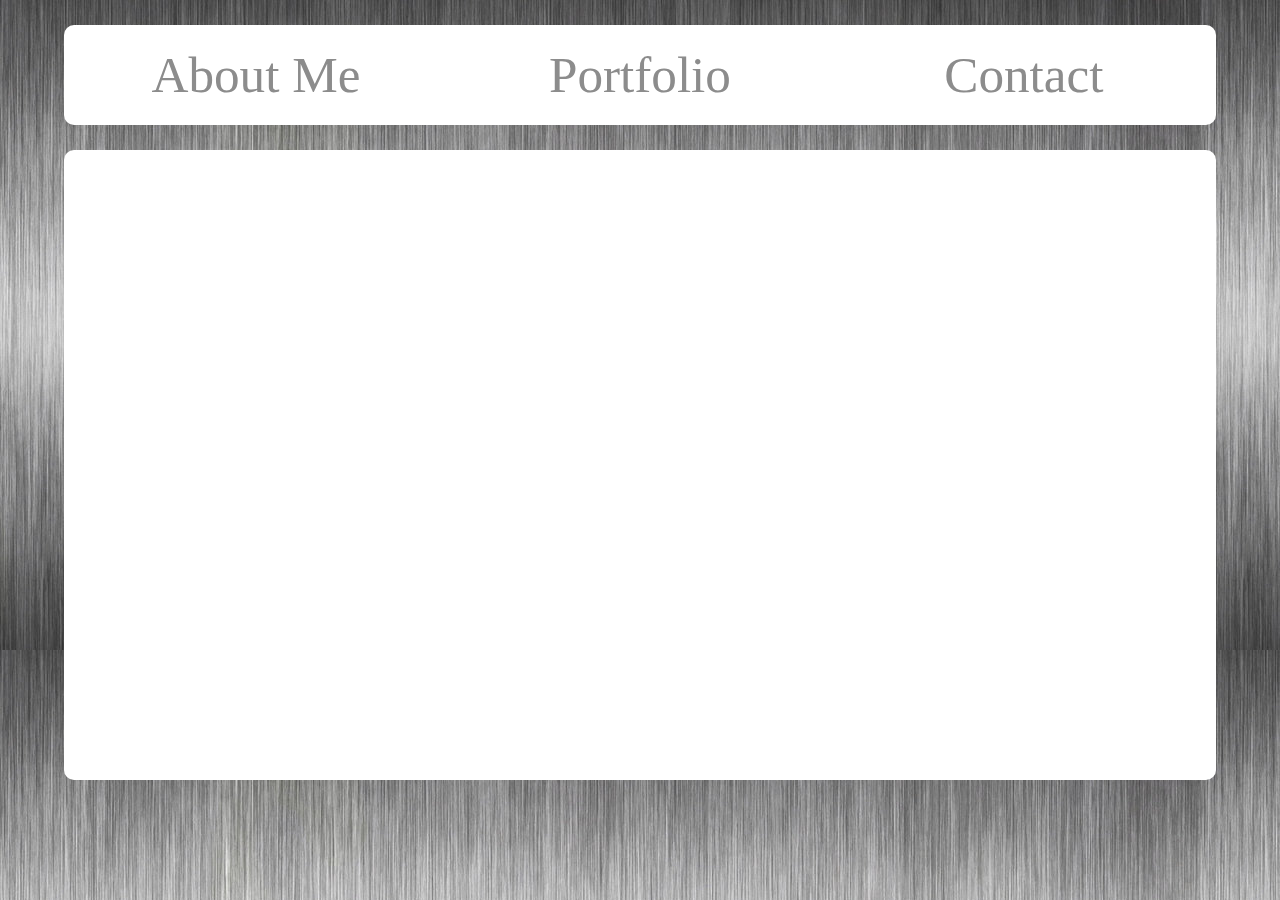
==== view/contact.html @ c58095f8 "added jquery routes for all three pages" ====
<!DOCTYPE html>
<html lang="en">

<head>
    <meta charset="UTF-8">
    <meta name="viewport" content="width=device-width, initial-scale=1.0">
    <meta http-equiv="X-UA-Compatible" content="ie=edge">
    <!--bootstrap cdns for the carousel-->
    <link rel="stylesheet" href="https://stackpath.bootstrapcdn.com/bootstrap/4.4.1/css/bootstrap.min.css"
        integrity="sha384-Vkoo8x4CGsO3+Hhxv8T/Q5PaXtkKtu6ug5TOeNV6gBiFeWPGFN9MuhOf23Q9Ifjh" crossorigin="anonymous">
    <script src="https://code.jquery.com/jquery-3.4.1.slim.min.js"
        integrity="sha384-J6qa4849blE2+poT4WnyKhv5vZF5SrPo0iEjwBvKU7imGFAV0wwj1yYfoRSJoZ+n"
        crossorigin="anonymous"></script>
    <script src="https://cdn.jsdelivr.net/npm/popper.js@1.16.0/dist/umd/popper.min.js"
        integrity="sha384-Q6E9RHvbIyZFJoft+2mJbHaEWldlvI9IOYy5n3zV9zzTtmI3UksdQRVvoxMfooAo"
        crossorigin="anonymous"></script>
    <script src="https://stackpath.bootstrapcdn.com/bootstrap/4.4.1/js/bootstrap.min.js"
        integrity="sha384-wfSDF2E50Y2D1uUdj0O3uMBJnjuUD4Ih7YwaYd1iqfktj0Uod8GCExl3Og8ifwB6"
        crossorigin="anonymous"></script>
    <!----------------------------------->
    <link rel="stylesheet" type="text/css" href="../public/styles/css/style.css">
    <title>James's Portfolio</title>
</head>

<body>
    <!----------------Default container--------------->
    <div class="flex-container">
        <!----------header that holds the links to pages on the webpage-->
        <div class="header">
            <h1 class="about-me">About Me</h1>
            <h1 class="port-text">Portfolio</h1>
            <h1 class="contact">Contact</h1>
        </div>
        <!-----------------About Me Page------------------->
        <div class="contact-me-box">

        </div>
        
    </div>


    <script src="https://code.jquery.com/jquery-3.4.1.js"
        integrity="sha256-WpOohJOqMqqyKL9FccASB9O0KwACQJpFTUBLTYOVvVU=" crossorigin="anonymous"></script>
    <script src="../public/js/contact.js"></script>
</body>

</html>
---- public/styles/css/style.css ----
body {
    height: 100vh;
    width: 100vw;
    padding: 0px;
    margin: 0px;
}

.flex-container {
    display: flex;
    flex-direction: column;
    width: 100%;
    height: 100%;
    background-image: url("../images/vzgQ3U_1200x650.jpg");
}

/* ---header styling and links---- */
.header {
    display: flex;
    background-color: white;
    color: rgb(140, 140, 140);
    font-family: Georgia, Times, 'Times New Roman', serif;
    height: 100px;
    width: 90%;
    margin-top: 25px;
    margin-bottom: 25px;
    margin-left: auto;
    margin-right: auto;
    border-radius: 10px;
}

.about-me, 
.port-text, 
.contact {
    display: flex;
    align-items: center;
    justify-content: center;
    width: 33.33%;
    height: 100%;
    font-size: 4vw;
    margin-top: auto;
    margin-bottom: auto;
}

.about-me:hover {
    border-top-left-radius: 10px;
    border-bottom-left-radius: 10px;
    cursor: pointer;
    color: white;
    background-color: rgb(19, 19, 68);
} 
.port-text:hover {
    cursor: pointer;
    color: white;
    background-color: rgb(19, 19, 68);
}

.contact:hover {
    border-top-right-radius: 10px;
    border-bottom-right-radius: 10px;
    cursor: pointer;
    color: white;
    background-color: rgb(19, 19, 68);
} 
/* ---end of header styling---- */


/*----about me page styling----*/

.about-me-box {
    width: 90%;
    height: 70%;
    background-color: white;
    margin-left: auto;
    margin-right: auto;
    border-radius: 10px;
}
/*----end of about me page styling----*/

/* portfolio page styling */

/* ---carousel css----- */

.carousel-size {
    display: flex;
    align-items: center;
    justify-content: center;
    width: 100vw;
}

.carousel-inner {
    width: 100%;
}

.carousel-item {
    width: 100%;
    
}

.img-size {
    width: 75%;
    border-radius: 10px;
    margin-left: auto;
    margin-right: auto;
}

.carousel-caption {
    height: 40%;
}

.project-title {
    font-size: 3vw;
}

.project-text {
    font-size: 2vw;
}

@media screen and (max-width: 500px) {
    .img-size {
        width: 80%;
        height: 45vh;
        border-radius: 10px;
        margin-left: auto;
        margin-right: auto;
    }

    .project-text {
        font-size: 3vw;
    }
    
    .project-title {
        font-size: 5vw;
    }
}

/* ---end of carousel css----- */

/* end of portfolio styling */

/*----contact me page styling----*/

.contact-me-box {
    width: 90%;
    height: 70%;
    background-color: white;
    margin-left: auto;
    margin-right: auto;
    border-radius: 10px;
}
/*----end of contact me page styling----*/
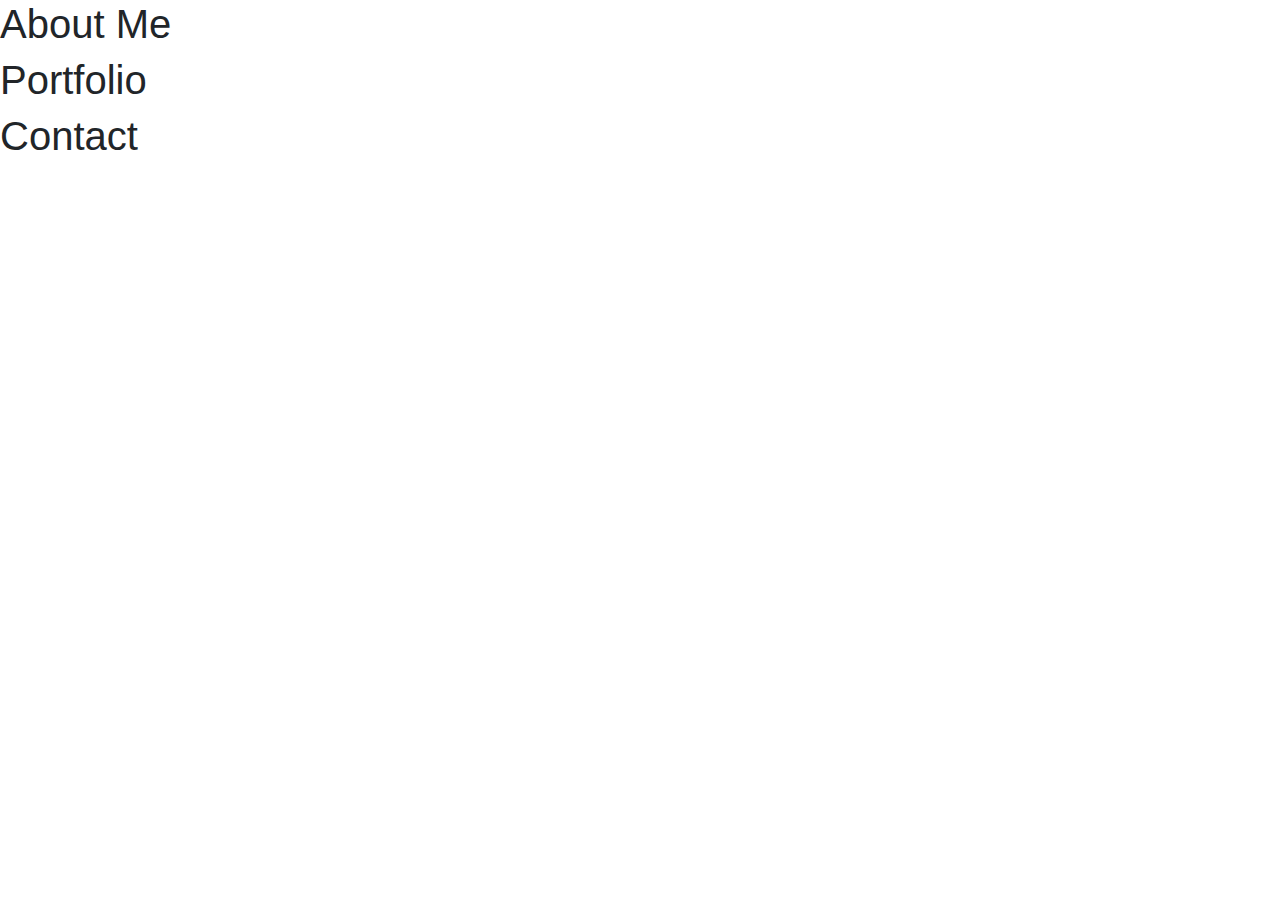
==== commit 28df8c89: "new" ====
--- a/view/contact.html
+++ b/view/contact.html
@@ -18,7 +18,7 @@
         integrity="sha384-wfSDF2E50Y2D1uUdj0O3uMBJnjuUD4Ih7YwaYd1iqfktj0Uod8GCExl3Og8ifwB6"
         crossorigin="anonymous"></script>
     <!----------------------------------->
-    <link rel="stylesheet" type="text/css" href="../public/styles/css/style.css">
+    <link rel="stylesheet" type="text/css" href="./public/styles/css/style.css">
     <title>James's Portfolio</title>
 </head>
 
@@ -35,13 +35,13 @@
         <div class="contact-me-box">
 
         </div>
-        
+
     </div>
 
 
     <script src="https://code.jquery.com/jquery-3.4.1.js"
         integrity="sha256-WpOohJOqMqqyKL9FccASB9O0KwACQJpFTUBLTYOVvVU=" crossorigin="anonymous"></script>
-    <script src="../public/js/contact.js"></script>
+    <script src="./public/js/contact.js"></script>
 </body>
 
 </html>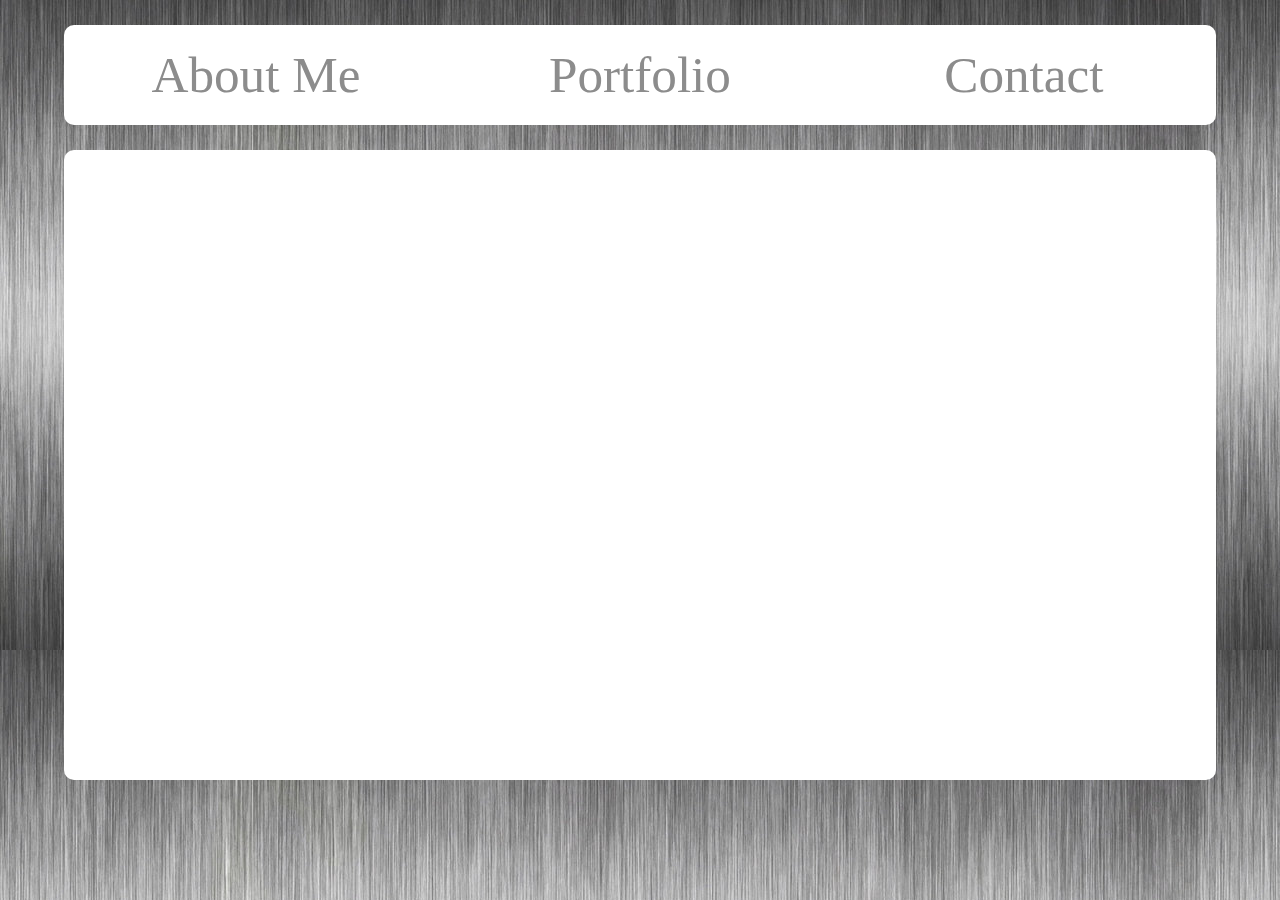
==== commit 63f82edb: "new" ====
--- a/view/contact.html
+++ b/view/contact.html
@@ -18,7 +18,7 @@
         integrity="sha384-wfSDF2E50Y2D1uUdj0O3uMBJnjuUD4Ih7YwaYd1iqfktj0Uod8GCExl3Og8ifwB6"
         crossorigin="anonymous"></script>
     <!----------------------------------->
-    <link rel="stylesheet" type="text/css" href="./public/styles/css/style.css">
+    <link rel="stylesheet" type="text/css" href="/public/styles/css/style.css">
     <title>James's Portfolio</title>
 </head>
 
@@ -41,7 +41,7 @@
 
     <script src="https://code.jquery.com/jquery-3.4.1.js"
         integrity="sha256-WpOohJOqMqqyKL9FccASB9O0KwACQJpFTUBLTYOVvVU=" crossorigin="anonymous"></script>
-    <script src="./public/js/contact.js"></script>
+    <script src="/public/js/contact.js"></script>
 </body>
 
 </html>--- a/public/styles/css/style.css
+++ b/public/styles/css/style.css
@@ -0,0 +1,150 @@
+body {
+    height: 100vh;
+    width: 100vw;
+    padding: 0px;
+    margin: 0px;
+}
+
+.flex-container {
+    display: flex;
+    flex-direction: column;
+    width: 100%;
+    height: 100%;
+    background-image: url("../images/vzgQ3U_1200x650.jpg");
+}
+
+/* ---header styling and links---- */
+.header {
+    display: flex;
+    background-color: white;
+    color: rgb(140, 140, 140);
+    font-family: Georgia, Times, 'Times New Roman', serif;
+    height: 100px;
+    width: 90%;
+    margin-top: 25px;
+    margin-bottom: 25px;
+    margin-left: auto;
+    margin-right: auto;
+    border-radius: 10px;
+}
+
+.about-me, 
+.port-text, 
+.contact {
+    display: flex;
+    align-items: center;
+    justify-content: center;
+    width: 33.33%;
+    height: 100%;
+    font-size: 4vw;
+    margin-top: auto;
+    margin-bottom: auto;
+}
+
+.about-me:hover {
+    border-top-left-radius: 10px;
+    border-bottom-left-radius: 10px;
+    cursor: pointer;
+    color: white;
+    background-color: rgb(19, 19, 68);
+} 
+.port-text:hover {
+    cursor: pointer;
+    color: white;
+    background-color: rgb(19, 19, 68);
+}
+
+.contact:hover {
+    border-top-right-radius: 10px;
+    border-bottom-right-radius: 10px;
+    cursor: pointer;
+    color: white;
+    background-color: rgb(19, 19, 68);
+} 
+/* ---end of header styling---- */
+
+
+/*----about me page styling----*/
+
+.about-me-box {
+    width: 90%;
+    height: 70%;
+    background-color: white;
+    margin-left: auto;
+    margin-right: auto;
+    border-radius: 10px;
+}
+/*----end of about me page styling----*/
+
+/* portfolio page styling */
+
+/* ---carousel css----- */
+
+.carousel-size {
+    display: flex;
+    align-items: center;
+    justify-content: center;
+    width: 100vw;
+}
+
+.carousel-inner {
+    width: 100%;
+}
+
+.carousel-item {
+    width: 100%;
+    
+}
+
+.img-size {
+    width: 75%;
+    border-radius: 10px;
+    margin-left: auto;
+    margin-right: auto;
+}
+
+.carousel-caption {
+    height: 40%;
+}
+
+.project-title {
+    font-size: 3vw;
+}
+
+.project-text {
+    font-size: 2vw;
+}
+
+@media screen and (max-width: 500px) {
+    .img-size {
+        width: 80%;
+        height: 45vh;
+        border-radius: 10px;
+        margin-left: auto;
+        margin-right: auto;
+    }
+
+    .project-text {
+        font-size: 3vw;
+    }
+    
+    .project-title {
+        font-size: 5vw;
+    }
+}
+
+/* ---end of carousel css----- */
+
+/* end of portfolio styling */
+
+/*----contact me page styling----*/
+
+.contact-me-box {
+    width: 90%;
+    height: 70%;
+    background-color: white;
+    margin-left: auto;
+    margin-right: auto;
+    border-radius: 10px;
+}
+/*----end of contact me page styling----*/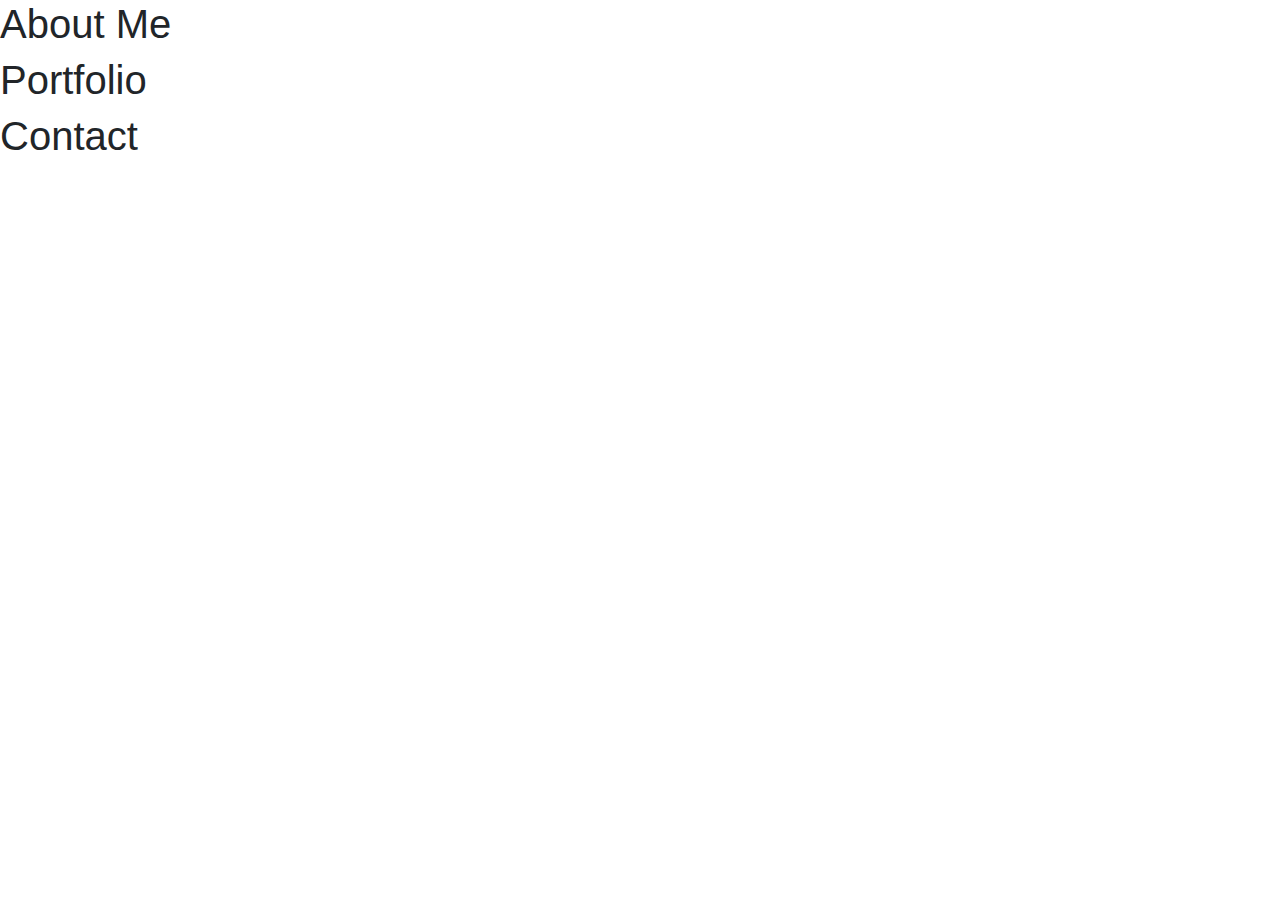
==== commit 5e2e062e: "new" ====
--- a/view/contact.html
+++ b/view/contact.html
@@ -18,7 +18,7 @@
         integrity="sha384-wfSDF2E50Y2D1uUdj0O3uMBJnjuUD4Ih7YwaYd1iqfktj0Uod8GCExl3Og8ifwB6"
         crossorigin="anonymous"></script>
     <!----------------------------------->
-    <link rel="stylesheet" type="text/css" href="/public/styles/css/style.css">
+    <link rel="stylesheet" type="text/css" href="./public/styles/css/style.css">
     <title>James's Portfolio</title>
 </head>
 
@@ -41,7 +41,7 @@
 
     <script src="https://code.jquery.com/jquery-3.4.1.js"
         integrity="sha256-WpOohJOqMqqyKL9FccASB9O0KwACQJpFTUBLTYOVvVU=" crossorigin="anonymous"></script>
-    <script src="/public/js/contact.js"></script>
+    <script src="./public/js/contact.js"></script>
 </body>
 
 </html>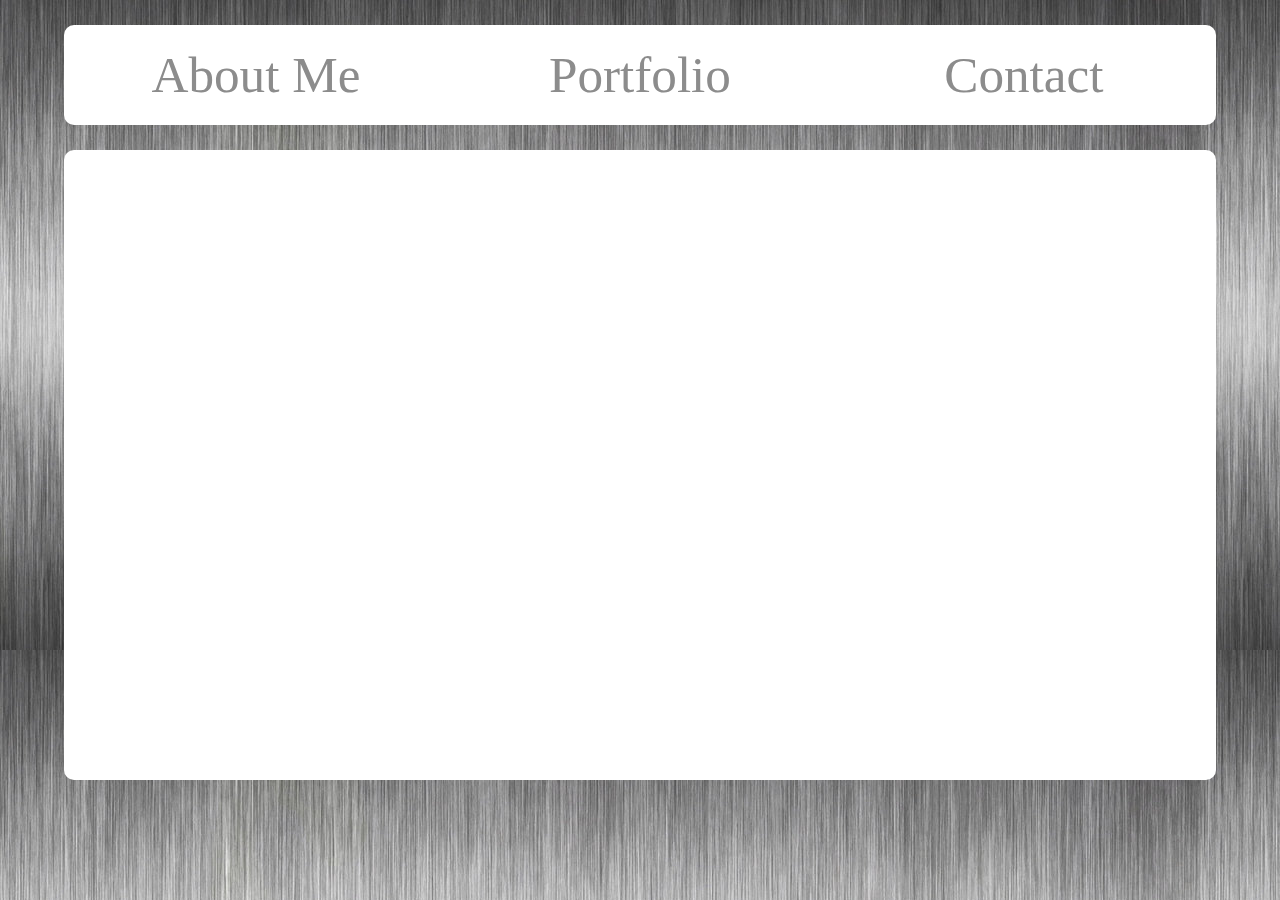
==== commit 76fc223d: "new" ====
--- a/view/contact.html
+++ b/view/contact.html
@@ -18,7 +18,7 @@
         integrity="sha384-wfSDF2E50Y2D1uUdj0O3uMBJnjuUD4Ih7YwaYd1iqfktj0Uod8GCExl3Og8ifwB6"
         crossorigin="anonymous"></script>
     <!----------------------------------->
-    <link rel="stylesheet" type="text/css" href="./public/styles/css/style.css">
+    <link rel="stylesheet" type="text/css" href="../public/styles/css/style.css">
     <title>James's Portfolio</title>
 </head>
 
@@ -41,7 +41,7 @@
 
     <script src="https://code.jquery.com/jquery-3.4.1.js"
         integrity="sha256-WpOohJOqMqqyKL9FccASB9O0KwACQJpFTUBLTYOVvVU=" crossorigin="anonymous"></script>
-    <script src="./public/js/contact.js"></script>
+    <script src="../public/js/contact.js"></script>
 </body>
 
 </html>--- a/public/styles/css/style.css
+++ b/public/styles/css/style.css
@@ -0,0 +1,150 @@
+body {
+    height: 100vh;
+    width: 100vw;
+    padding: 0px;
+    margin: 0px;
+}
+
+.flex-container {
+    display: flex;
+    flex-direction: column;
+    width: 100%;
+    height: 100%;
+    background-image: url("../images/vzgQ3U_1200x650.jpg");
+}
+
+/* ---header styling and links---- */
+.header {
+    display: flex;
+    background-color: white;
+    color: rgb(140, 140, 140);
+    font-family: Georgia, Times, 'Times New Roman', serif;
+    height: 100px;
+    width: 90%;
+    margin-top: 25px;
+    margin-bottom: 25px;
+    margin-left: auto;
+    margin-right: auto;
+    border-radius: 10px;
+}
+
+.about-me, 
+.port-text, 
+.contact {
+    display: flex;
+    align-items: center;
+    justify-content: center;
+    width: 33.33%;
+    height: 100%;
+    font-size: 4vw;
+    margin-top: auto;
+    margin-bottom: auto;
+}
+
+.about-me:hover {
+    border-top-left-radius: 10px;
+    border-bottom-left-radius: 10px;
+    cursor: pointer;
+    color: white;
+    background-color: rgb(19, 19, 68);
+} 
+.port-text:hover {
+    cursor: pointer;
+    color: white;
+    background-color: rgb(19, 19, 68);
+}
+
+.contact:hover {
+    border-top-right-radius: 10px;
+    border-bottom-right-radius: 10px;
+    cursor: pointer;
+    color: white;
+    background-color: rgb(19, 19, 68);
+} 
+/* ---end of header styling---- */
+
+
+/*----about me page styling----*/
+
+.about-me-box {
+    width: 90%;
+    height: 70%;
+    background-color: white;
+    margin-left: auto;
+    margin-right: auto;
+    border-radius: 10px;
+}
+/*----end of about me page styling----*/
+
+/* portfolio page styling */
+
+/* ---carousel css----- */
+
+.carousel-size {
+    display: flex;
+    align-items: center;
+    justify-content: center;
+    width: 100vw;
+}
+
+.carousel-inner {
+    width: 100%;
+}
+
+.carousel-item {
+    width: 100%;
+    
+}
+
+.img-size {
+    width: 75%;
+    border-radius: 10px;
+    margin-left: auto;
+    margin-right: auto;
+}
+
+.carousel-caption {
+    height: 40%;
+}
+
+.project-title {
+    font-size: 3vw;
+}
+
+.project-text {
+    font-size: 2vw;
+}
+
+@media screen and (max-width: 500px) {
+    .img-size {
+        width: 80%;
+        height: 45vh;
+        border-radius: 10px;
+        margin-left: auto;
+        margin-right: auto;
+    }
+
+    .project-text {
+        font-size: 3vw;
+    }
+    
+    .project-title {
+        font-size: 5vw;
+    }
+}
+
+/* ---end of carousel css----- */
+
+/* end of portfolio styling */
+
+/*----contact me page styling----*/
+
+.contact-me-box {
+    width: 90%;
+    height: 70%;
+    background-color: white;
+    margin-left: auto;
+    margin-right: auto;
+    border-radius: 10px;
+}
+/*----end of contact me page styling----*/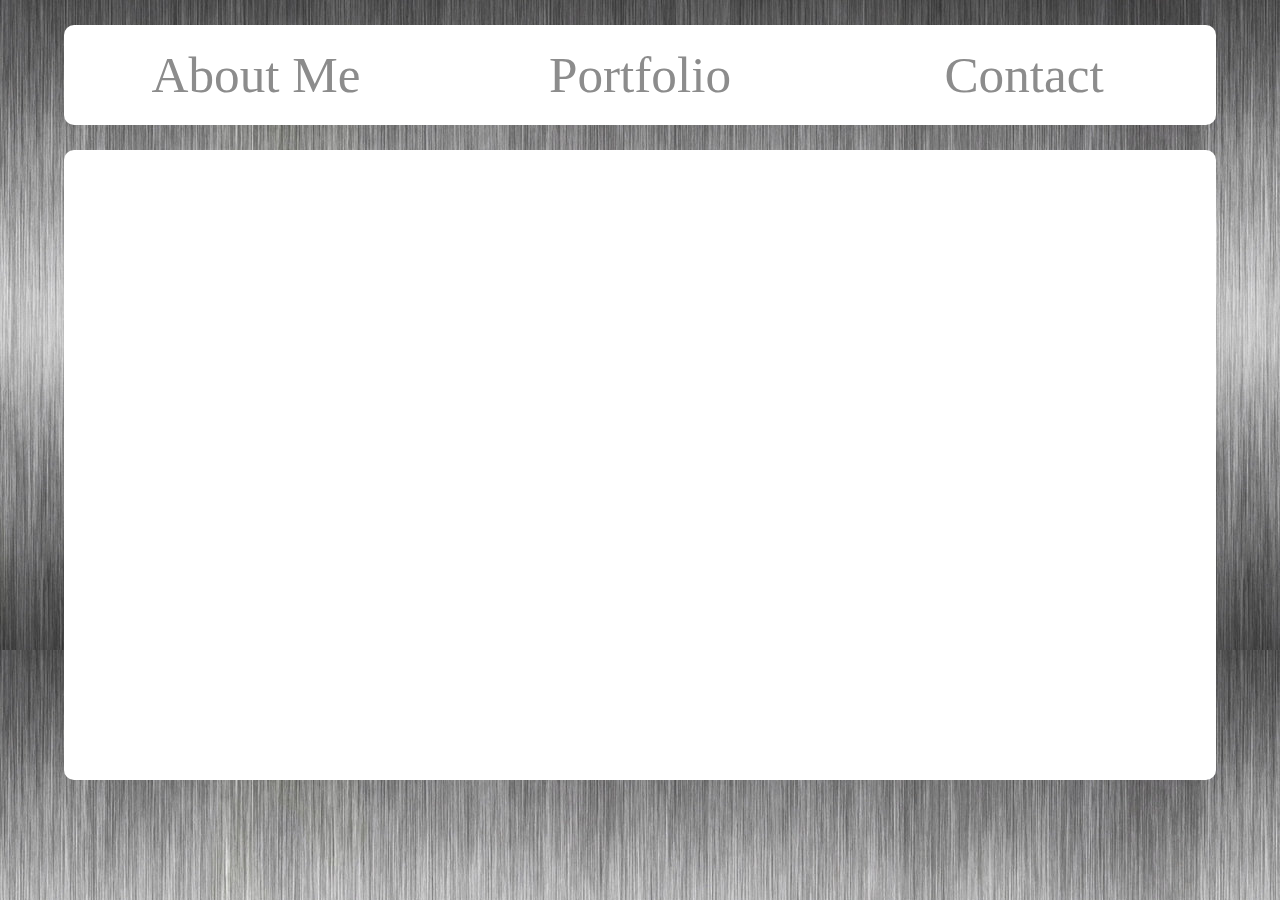
==== commit aa5acf93: "Finishing up the portfolio page and display" ====
--- a/view/contact.html
+++ b/view/contact.html
@@ -33,7 +33,7 @@
         </div>
         <!-----------------About Me Page------------------->
         <div class="contact-me-box">
-
+        
         </div>
 
     </div>
--- a/public/styles/css/style.css
+++ b/public/styles/css/style.css
@@ -34,7 +34,7 @@
     display: flex;
     align-items: center;
     justify-content: center;
-    width: 33.33%;
+    width: 33.3333333%;
     height: 100%;
     font-size: 4vw;
     margin-top: auto;
@@ -67,17 +67,150 @@
 /*----about me page styling----*/
 
 .about-me-box {
+    display: flex;
+    flex-direction: row;
     width: 90%;
     height: 70%;
     background-color: white;
     margin-left: auto;
     margin-right: auto;
-    border-radius: 10px;
+    padding-top: 20px;
+    border-radius: 10px;
+}
+
+.profile-img {
+    height: 320px;
+    width: 300px;
+    margin: 20px;
+    border-radius: 10px;
+    background-image: url("../images/IMG_20161204_164641_1_300x338.jpg");
+}
+
+.about-me-text-box {
+    height: 320px;
+    width: 50%;
+    margin: 20px 20px 20px 20px;
+    border-radius: 10px;
+}
+
+.p-text {
+    font-size: 16px;
+    margin-top: -5px;
+    font-family: Georgia, Times, 'Times New Roman', serif;
+}
+/* media queries for about me page */
+@media screen and (max-width: 800px) {
+    .about-me-box {
+        display: flex;
+        flex-direction: row;
+        width: 90%;
+        height: 70%;
+        background-color: white;
+        margin-left: auto;
+        margin-right: auto;
+        border-radius: 10px;
+    }
+    .profile-img {
+        height: 300px;
+        width: 300px;
+        margin: 20px;
+        border-radius: 10px;
+        background-image: url("../images/IMG_20161204_164641_1_300x338.jpg");
+    }
+    .about-me-text-box {
+        display: flex;
+        height: 70%;
+        width: 90%;
+        border-radius: 10px;
+    }
+}
+
+@media screen and (max-width: 600px) {
+    .about-me-box {
+        display: flex;
+        flex-direction: column;
+        align-items: center;
+        width: 90%;
+        height: 70%;
+        background-color: white;
+        margin-left: auto;
+        margin-right: auto;
+        border-radius: 10px;
+    }
+    .profile-img {
+        height: 338px;
+        width: 300px;
+        margin: 20px;
+        border-radius: 10px;
+        background-image: url("../images/IMG_20161204_164641_1_300x338.jpg");
+    }
+    .about-me-text-box {
+        height: 320px;
+        width: 90%;
+        margin: 0px 20px 20px 20px;
+        border-radius: 10px;
+    }
+}
+
+@media screen and (max-width: 420px) {
+    .about-me-box {
+        display: flex;
+        flex-direction: column;
+        align-items: center;
+        width: 90%;
+        height: 70%;
+        background-color: white;
+        margin-left: auto;
+        margin-right: auto;
+        border-radius: 10px;
+    }
+    .profile-img {
+        height: 50%;
+        width: 80%;
+        margin: 0px 20px 20px 20px;
+        border-radius: 10px;
+        background-image: url("../images/IMG_20161204_164641_1_300x338.jpg");
+    }
+    .about-me-text-box {
+        height: 50%;
+        width: 80%;
+        margin: 0px 20px 20px 20px;
+        border-radius: 10px;
+    }
+    .p-text {
+        font-size: 16px;
+        font-family: Georgia, Times, 'Times New Roman', serif;
+    }
 }
 /*----end of about me page styling----*/
 
+/* end of media queries for about me page*/
+
 /* portfolio page styling */
 
+.link-1 {
+    color: rgb(241, 148, 218);
+    font-family: Georgia, Times, 'Times New Roman', serif;
+    font-weight: bolder;
+}
+
+.link-1:hover {
+    color: rgb(253, 252, 253);
+    font-family: Georgia, Times, 'Times New Roman', serif;
+    font-weight: bolder;
+}
+
+.link-2 {
+    color: rgb(136, 136, 138);
+    font-family: Georgia, Times, 'Times New Roman', serif;
+    font-weight: bolder;
+}
+
+.link-2:hover {
+    color: rgb(253, 252, 253);
+    font-family: Georgia, Times, 'Times New Roman', serif;
+    font-weight: bolder;
+}
 /* ---carousel css----- */
 
 .carousel-size {
@@ -115,6 +248,24 @@
     font-size: 2vw;
 }
 
+.text-background {
+    padding: 5px 5px 0px 5px;
+    background-color: red;
+    border-radius: 10px;
+    width: 66%;
+    margin-left: auto;
+    margin-right: auto;
+    height: 40%;
+}
+
+.project-title-2 {
+    font-size: 3vw;
+}
+
+.project-text-2 {
+    font-size: 2vw;
+}
+/* media query for portfolio page */
 @media screen and (max-width: 500px) {
     .img-size {
         width: 80%;
@@ -124,6 +275,9 @@
         margin-right: auto;
     }
 
+    .text-background {
+        height: 45%;
+    }
     .project-text {
         font-size: 3vw;
     }
@@ -131,8 +285,33 @@
     .project-title {
         font-size: 5vw;
     }
-}
-
+
+    .project-text-2{
+        font-size: 3vw;
+    }
+
+    .project-title-2 {
+        font-size: 5vw;
+    }
+}
+
+@media screen and (max-width: 400px) {
+    .text-background {
+        padding: 5px 5px 0px 5px;
+        background-color: red;
+        border-radius: 10px;
+        width: 66%;
+        margin-left: auto;
+        margin-right: auto;
+        height: 33%;
+    }
+
+    .project-text-2{
+        margin-top: -5px;
+        font-size: 3vw;
+
+    }
+}
 /* ---end of carousel css----- */
 
 /* end of portfolio styling */
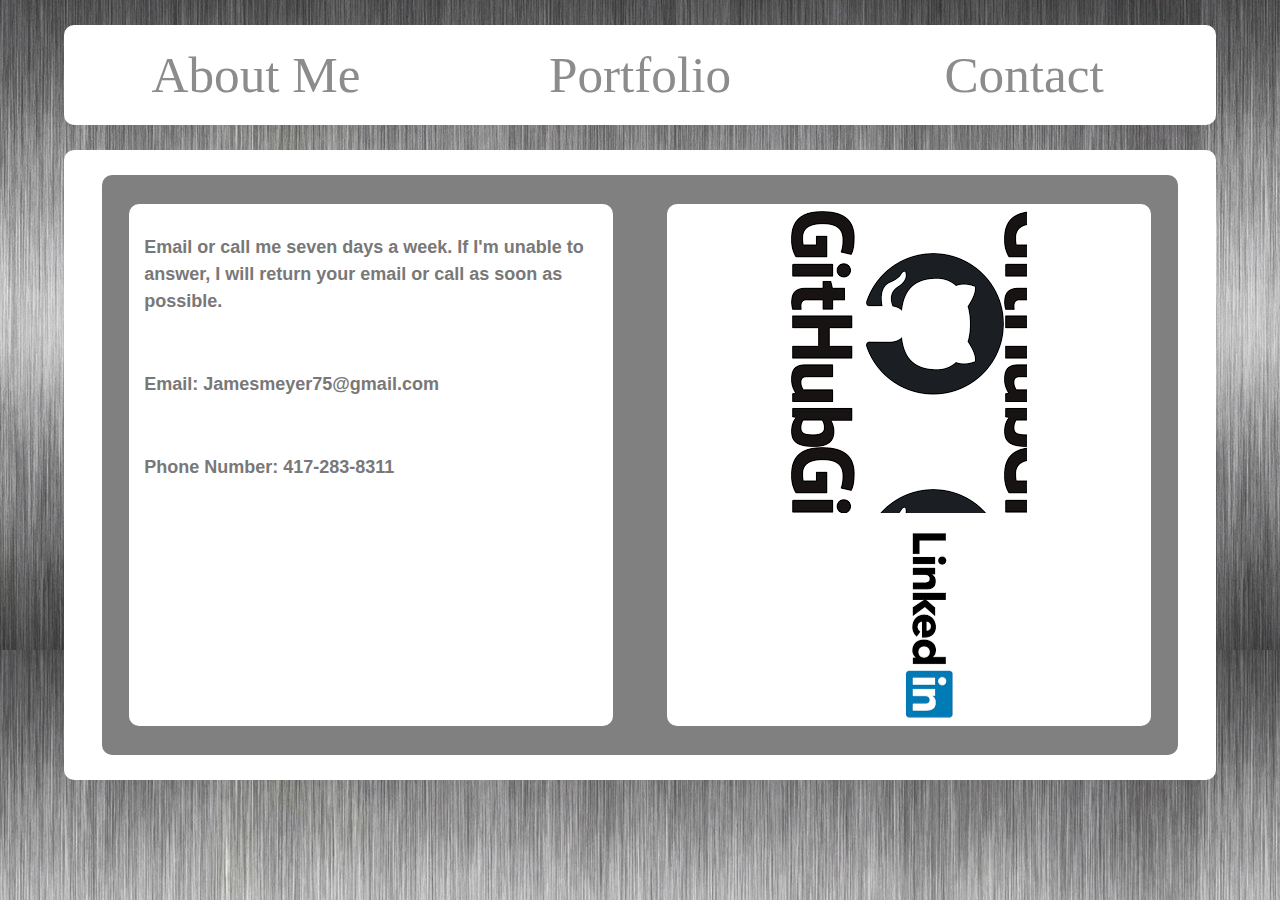
==== commit 209511b3: "should be finished" ====
--- a/view/contact.html
+++ b/view/contact.html
@@ -33,7 +33,25 @@
         </div>
         <!-----------------About Me Page------------------->
         <div class="contact-me-box">
-        
+            <div class="backdrop">
+                <div class="contacts">
+                    <p class="contact-me-text">Email or call me seven days a week. If I'm unable to answer, I will
+                        return your email or call as soon as possible.</p>
+                    <p class="contact-text">Email:<a class="email-color" href="mailto:Jamesmeyer75@gmail.com">
+                            Jamesmeyer75@gmail.com</a></p>
+                    <p class="contact-text">Phone Number:<a class="number-color" href="tel:417-283-8311">
+                            417-283-8311</a></p>
+                </div>
+                <div class="github-linkdin">
+                    <a href="https://github.com/Jamesmeyer75" class="github-logo">
+                    </a>
+
+                    <a href="https://www.linkedin.com/in/james-meyer-200b13187/?lipi=urn%3Ali%3Apage%3Ad_flagship3_feed%3BGhNgxcu%2BQ2%2BruGQGWVIbpA%3D%3D"
+                        class="linkedin-logo">
+
+                    </a>
+                </div>
+            </div>
         </div>
 
     </div>
--- a/public/styles/css/style.css
+++ b/public/styles/css/style.css
@@ -218,6 +218,7 @@
     align-items: center;
     justify-content: center;
     width: 100vw;
+    margin-top: 50px;
 }
 
 .carousel-inner {
@@ -319,6 +320,10 @@
 /*----contact me page styling----*/
 
 .contact-me-box {
+    display: flex;
+    align-items: center;
+    justify-content: center;
+    padding: 10px;
     width: 90%;
     height: 70%;
     background-color: white;
@@ -326,4 +331,226 @@
     margin-right: auto;
     border-radius: 10px;
 }
+
+.backdrop {
+    display: flex;
+    flex-direction: row;
+    align-items: center;
+    justify-content: center;
+    width: 95%;
+    height: 95%;
+    background-color: gray;
+    border-radius: 10px;
+}
+
+.contacts {
+    background-color: white;
+    margin: auto;
+    margin-top: auto;
+    margin-bottom: auto;
+    padding: 10px;
+    width: 45%;
+    height: 90%;
+    border-radius: 10px;
+}
+
+.contact-me-text, .contact-text {
+    font-size: large;
+    font-weight: bolder;
+    color: rgb(121, 120, 120);
+    padding: 20px 5px 20px 5px;
+
+}
+
+.email-color, .number-color {
+    color: rgb(121, 120, 120);
+
+}
+
+.email-color:hover, .number-color:hover {
+    color: rgb(0,123,182);
+
+}
+
+.github-linkdin {
+    display: flex;
+    flex-direction: column;
+    align-items: center;
+    justify-content: center;
+    background-color: white;
+    padding: 5px;
+    margin: auto;
+    width: 45%;
+    height: 90%;
+    border-radius: 10px;
+}
+
+.github-logo {
+    width: 236px;
+    height: 59.09%;
+    background-image: url("../images/download.png");
+}
+
+.linkedin-logo {
+    width: 207px;
+    height: 40.3%;
+    background-image: url("../images/download-1.png");
+}
+/* media queries for contact page */
+@media screen and (max-width: 725px) {
+    .contact-me-box {
+        display: flex;
+        align-items: center;
+        justify-content: center;
+        padding: 10px;
+        width: 90%;
+        height: 75%;
+        background-color: white;
+        margin-left: auto;
+        margin-right: auto;
+        border-radius: 10px;
+    }
+    
+    .backdrop {
+        display: flex;
+        flex-direction: column;
+        align-items: center;
+        justify-content: center;
+        width: 95%;
+        height: 95%;
+        padding: 15px;
+        background-color: gray;
+        border-radius: 10px;
+    }
+    
+    .contacts {
+        background-color: white;
+        padding: 5px;
+        width: 100%;
+        height: 48%;
+        border-radius: 10px;
+    }
+    
+    .contact-me-text, .contact-text {
+        font-size: 3vw;
+        font-weight: bolder;
+        color: rgb(121, 120, 120);
+        padding: 0px 5px 0px 5px;
+    
+    }
+    
+    .email-color, .number-color {
+        color: rgb(121, 120, 120);
+    
+    }
+    
+    .email-color:hover, .number-color:hover {
+        color: rgb(0,123,182);
+    
+    }
+    
+    .github-linkdin {
+        display: flex;
+        flex-direction: column;
+        align-items: center;
+        justify-content: center;
+        background-color: white;
+        padding: 5px;
+        margin: auto;
+        width: 100%;
+        height: 48%;
+        border-radius: 10px;
+    }
+    
+    .github-logo {
+        width: 75.011111px;
+        height: 75.1px;
+        background-image: url("../images/download_1_75x75.png");
+    }
+    
+    .linkedin-logo {
+        width: 100px;
+        height: 60px;
+        background-image: url("../images/download-1_1_100x100.png");
+    }
+}
+
+@media screen and (max-width: 450px) {
+    .contact-me-box {
+        display: flex;
+        align-items: center;
+        justify-content: center;
+        padding: 10px;
+        width: 90%;
+        height: 75%;
+        background-color: white;
+        margin-left: auto;
+        margin-right: auto;
+        border-radius: 10px;
+    }
+    
+    .backdrop {
+        display: flex;
+        flex-direction: column;
+        align-items: center;
+        justify-content: center;
+        width: 95%;
+        height: 95%;
+        padding: 15px;
+        background-color: gray;
+        border-radius: 10px;
+    }
+    
+    .contacts {
+        background-color: white;
+        padding: 5px;
+        width: 100%;
+        height: 48%;
+        border-radius: 10px;
+    }
+    
+    .contact-me-text, .contact-text {
+        font-size: 3.5vw;
+        font-weight: bolder;
+        color: rgb(121, 120, 120);
+        padding: 15px 5px 0px 5px;
+    
+    }
+    
+    .email-color, .number-color {
+        color: rgb(121, 120, 120);
+    
+    }
+    
+    .email-color:hover, .number-color:hover {
+        color: rgb(0,123,182);
+    
+    }
+    
+    .github-linkdin {
+        display: flex;
+        flex-direction: column;
+        align-items: center;
+        justify-content: center;
+        background-color: white;
+        padding: 5px;
+        margin: auto;
+        width: 100%;
+        height: 48%;
+        border-radius: 10px;
+    }
+    
+    .github-logo {
+        width: 75.011111px;
+        height: 75.1px;
+        background-image: url("../images/download_1_75x75.png");
+    }
+    
+    .linkedin-logo {
+        width: 100px;
+        height: 60px;
+        background-image: url("../images/download-1_1_100x100.png");
+    }
+}
+/* end of media queries */
 /*----end of contact me page styling----*/